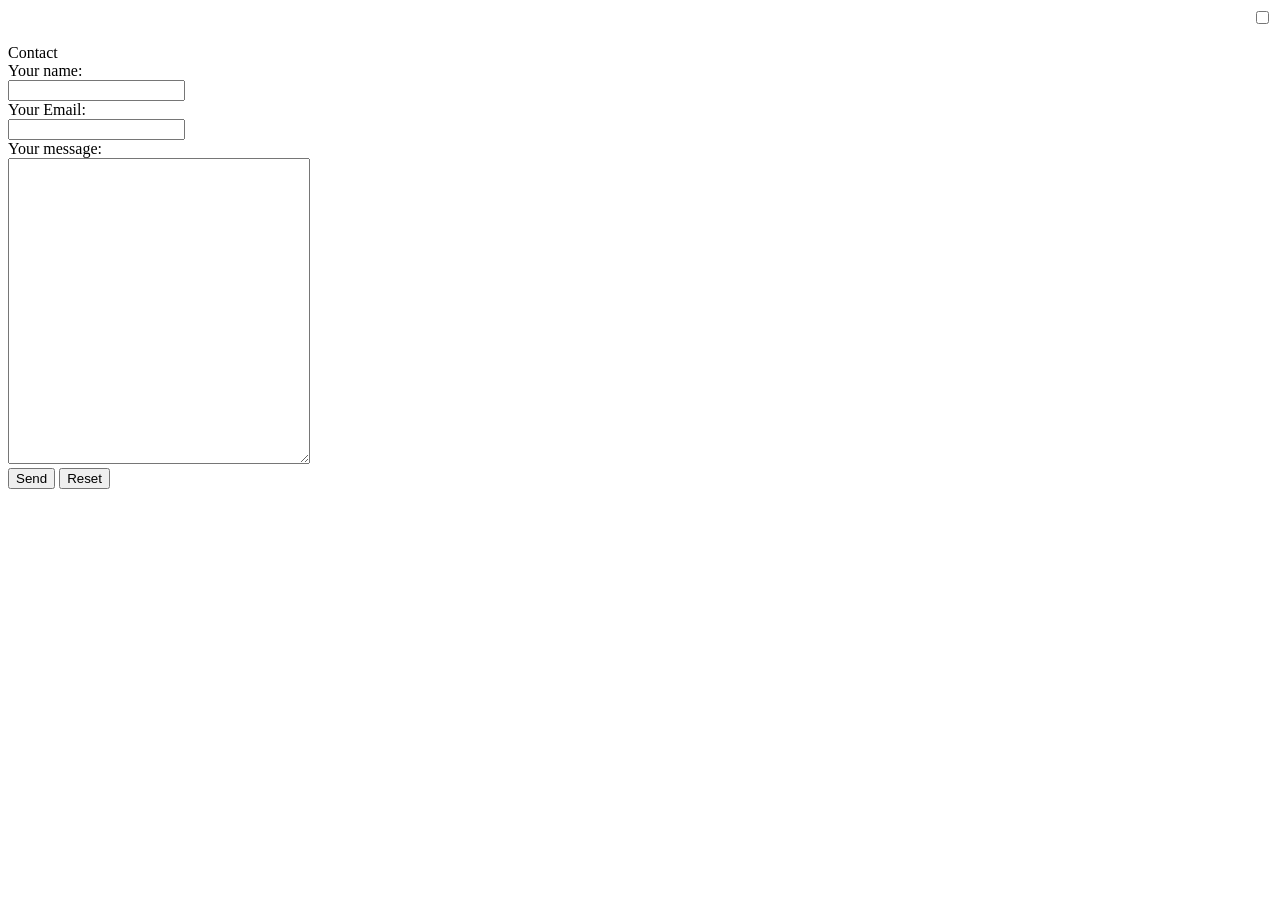
==== contact.html @ a57b7262 "update all" ====
<!DOCTYPE html>
<html dir="rtl">
   <head>
      <meta charset="utf-8">
      <meta name="viewport" content="width=device-width, initial-scale=1">
      <link href="https://fonts.googleapis.com/css?family=PT+Serif" rel="stylesheet">

      <script src="js/links.js" type="text/javascript"></script>
      <link rel="stylesheet" type="text/css" href="css/menu.css">
      <link rel="stylesheet" type="text/css" media="screen and (max-width: 767px)" href="css/smallscreen.css">
      <link rel="stylesheet" type="text/css" media="screen and (min-width: 768px)" href="css/widescreen.css">
      
<link rel="stylesheet" href="https://cdnjs.cloudflare.com/ajax/libs/font-awesome/4.7.0/css/font-awesome.min.css">
      <title></title>
   </head>
   <body onload="funclinks()">
      <navbar class="navbar-a">
         <input class="menu-btn" type="checkbox" id="menu-btn" />
         <label class="menu-icon" for="menu-btn"><span class="navicon"></span></label>
         <ul class="menu" id="links">
         </ul>
      </navbar>
<div class="container" dir="ltr">
         <header>
           Contact
         </header>
	<div class="whitebox">
<form action="https://formspree.io/f/mrbyobea" method="POST">
      <div>
        <label for="name">Your name:<br>
		<input type="text" name="name" required>
        </label>
      </div>
      <div>
        <label for="email">Your Email:<br>
		<input type="email" name="_replyto" required>
        </label>
      </div>
      <div>
       <label>
         Your message:<br>
         <textarea name="message" rows="20" cols="35"></textarea>
       </label>
      </div>
      <div>
	<button type="submit">Send</button>
        <input type="reset" name="reset" value="Reset" />
      </div>
    </form>
    </div>
         <footer>
		<div>
		</div>
         </footer>
</div>
   </body>
</html>
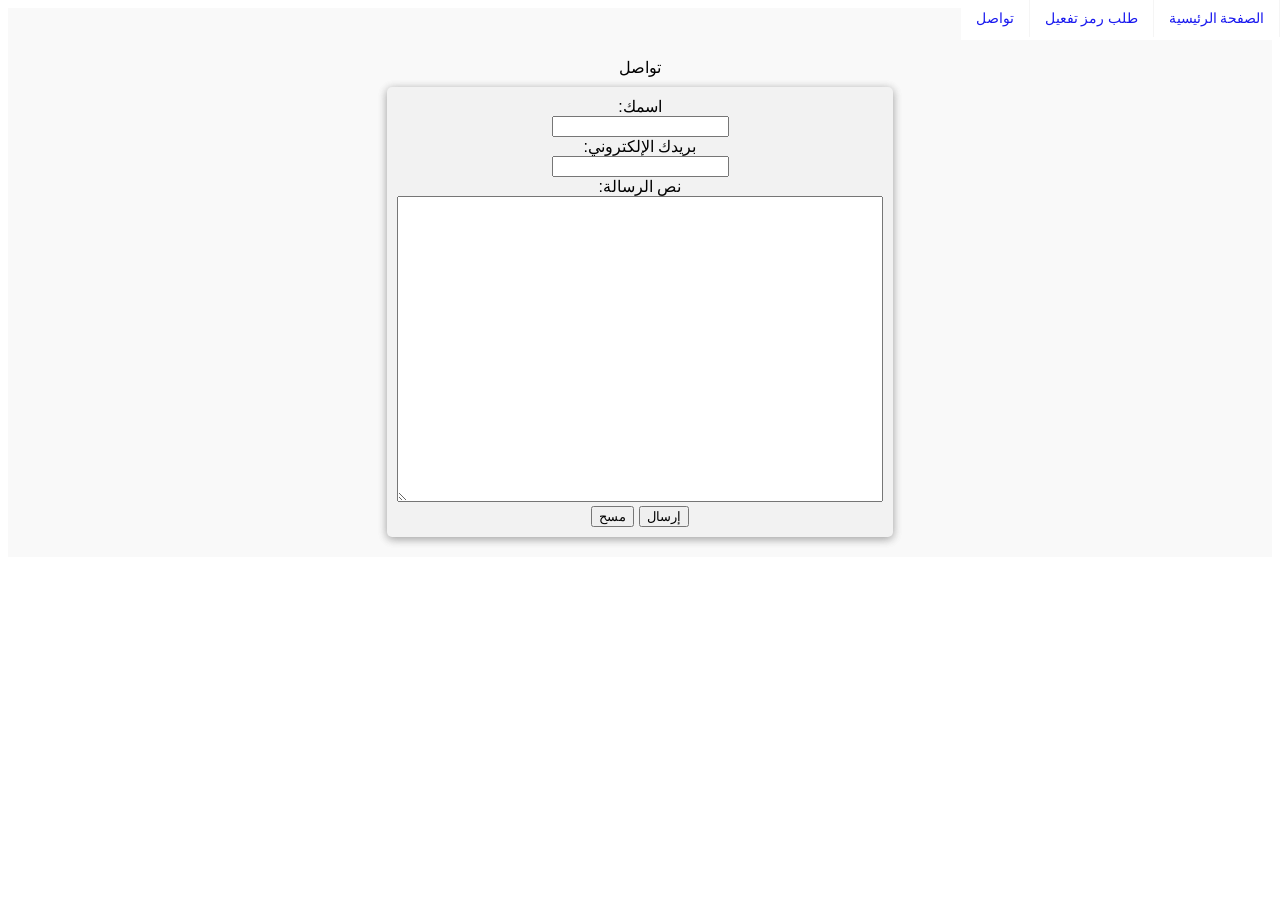
==== commit cb60f4d8: "update webpages" ====
--- a/contact.html
+++ b/contact.html
@@ -1,5 +1,5 @@
 <!DOCTYPE html>
-<html dir="rtl">
+<html dir="rtl" lang="ar">
    <head>
       <meta charset="utf-8">
       <meta name="viewport" content="width=device-width, initial-scale=1">
@@ -20,31 +20,31 @@
          <ul class="menu" id="links">
          </ul>
       </navbar>
-<div class="container" dir="ltr">
+<div class="container">
          <header>
-           Contact
+           تواصل
          </header>
 	<div class="whitebox">
 <form action="https://formspree.io/f/mrbyobea" method="POST">
       <div>
-        <label for="name">Your name:<br>
+        <label for="name">اسمك:<br>
 		<input type="text" name="name" required>
         </label>
       </div>
       <div>
-        <label for="email">Your Email:<br>
+        <label for="email">بريدك الإلكتروني:<br>
 		<input type="email" name="_replyto" required>
         </label>
       </div>
       <div>
        <label>
-         Your message:<br>
+         نص الرسالة:<br>
          <textarea name="message" rows="20" cols="35"></textarea>
        </label>
       </div>
       <div>
-	<button type="submit">Send</button>
-        <input type="reset" name="reset" value="Reset" />
+	<button type="submit">إرسال</button>
+        <input type="reset" name="reset" value="مسح" />
       </div>
     </form>
     </div>
--- a/css/menu.css
+++ b/css/menu.css
@@ -0,0 +1,153 @@
+navbar {
+  position: absolute;
+  z-index: 100;
+}
+
+navbar ul {
+  top: 0;
+  margin: 0;
+  padding: 0;
+  list-style: none;
+  overflow: hidden;
+  background-color: #fff;
+  opacity: 0.9;
+}
+
+navbar li a {
+  display: block;
+  padding: 6px 10px;
+  border-right: 1px solid #f4f4f4;
+  text-decoration: none;
+}
+
+section a:link {
+  color: midnightblue;
+}
+
+section a:visited {
+  color: saddlebrown;
+}
+
+section a:hover {
+  color: dodgerblue;
+}
+
+section a:active {
+  color: blue;
+}
+
+navbar li a:hover,
+navbar .menu-btn:hover {
+  background-color: #f4f4f4;
+}
+
+navbar .logo {
+  display: block;
+  float: right;
+  font-size: 2em;
+  padding: 10px 20px;
+  text-decoration: none;
+}
+
+/* menu */
+
+navbar .menu {
+  clear: both;
+  max-height: 0;
+  transition: max-height .2s ease-out;
+  width: 200px;
+}
+
+/* menu icon */
+
+navbar .menu-icon {
+  cursor: pointer;
+  display: inline-block;
+  float: right;
+  padding: 28px 20px;
+  position: relative;
+  user-select: none;
+}
+
+navbar .menu-icon .navicon {
+  background: #333;
+  display: block;
+  height: 2px;
+  position: relative;
+  transition: background .2s ease-out;
+  width: 18px;
+}
+
+navbar .menu-icon .navicon:before,
+navbar .menu-icon .navicon:after {
+  background: #333;
+  content: '';
+  display: block;
+  height: 100%;
+  position: absolute;
+  transition: all .2s ease-out;
+  width: 100%;
+}
+
+navbar .menu-icon .navicon:before {
+  top: 5px;
+}
+
+navbar .menu-icon .navicon:after {
+  top: -5px;
+}
+
+/* menu btn */
+
+navbar .menu-btn {
+  display: none;
+}
+
+navbar .menu-btn:checked ~ .menu {
+  max-height: 100%;
+}
+
+navbar .menu-btn:checked ~ .menu-icon .navicon {
+  background: transparent;
+}
+
+navbar .menu-btn:checked ~ .menu-icon .navicon:before {
+  transform: rotate(-45deg);
+}
+
+navbar .menu-btn:checked ~ .menu-icon .navicon:after {
+  transform: rotate(45deg);
+}
+
+navbar .menu-btn:checked ~ .menu-icon:not(.steps) .navicon:before,
+navbar .menu-btn:checked ~ .menu-icon:not(.steps) .navicon:after {
+  top: 0;
+}
+
+
+@media (min-width: 768px) {
+  .navbar-a {
+    position: fixed;
+    top: 0px;
+    right: 0px;
+    z-index: 1000;
+}
+ navbar li {
+    top: 0;
+    float: right;
+  }
+  navbar li a {
+    padding:10px 15px;
+  }
+  navbar .menu {
+    clear: none;
+    float: right;
+    width: 100%;
+    height: 40px;
+    font-size: 14px;
+    max-height: none;
+  }
+  navbar .menu-icon {
+    display: none;
+  }
+ }
--- a/css/smallscreen.css
+++ b/css/smallscreen.css
@@ -0,0 +1,78 @@
+* {
+	box-sizing: border-box;
+}
+
+header {
+	text-align: center;
+	margin-top: 50px;
+	width: calc(100% - 2px);
+	height: 100%;
+}
+
+.container {
+      display: flex;
+      justify-content: center;
+      align-items: center;
+      _height: 100vh;
+      flex-direction: column;
+      margin: 0;
+      padding: 0;
+      box-sizing: border-box;
+      background-color: #f9f9f9;
+      font-family: Arial, sans-serif;
+      overflow-x: hidden;
+}
+
+section {
+	text-align: center;
+	width: 100%;
+}
+
+.whitebox {
+	position: relative;
+	text-align: center;
+	padding: 10px;
+	margin: 10px 10px 10px 10px;
+	display: inline-block;
+	box-shadow: 0px 2px 10px rgba(0, 0, 0, 0.2), 0px 2px 10px rgba(0, 0, 0, 0.2);
+	width: 90%;
+	height: 100%;
+	border-radius: 5px;
+	background-color: #f2f2f2;
+}
+
+footer {
+	text-align: center;
+	margin-top: 10px;
+	width: calc(100% - 2px);
+	height: 100%;
+	color: black;
+	font-size: 12px;	
+}
+
+textarea {
+	width: 100%;
+}
+
+.hr-shadow {
+	border: none;
+	height: 2px;
+	background-color: #ccc;
+	box-shadow: 0 1px 3px rgba(0, 0, 0, 0.2);
+}
+
+#sociallinks a:link {
+  color: black;
+}
+
+#sociallinks a:visited {
+  color: black;
+}
+
+#sociallinks a:hover {
+  color: black;
+}
+
+#sociallinks a:active {
+  color: black;
+}
--- a/css/widescreen.css
+++ b/css/widescreen.css
@@ -0,0 +1,84 @@
+* {
+	box-sizing: border-box;
+}
+
+header {
+	text-align: center;
+	margin-top: 50px;
+	width: calc(100% - 2px);
+	height: 100%;
+}
+
+
+
+.container {
+      display: flex;
+      justify-content: center;
+      align-items: center;
+      _height: 100vh;
+      flex-direction: column;
+      margin: 0;
+      padding: 0;
+      box-sizing: border-box;
+      background-color: #f9f9f9;
+      font-family: Arial, sans-serif;
+      overflow-x: hidden;
+}
+
+section {
+	text-align: center;
+	width: 100%;
+}
+
+.content div{
+	width: 90%;	
+}
+
+.whitebox {
+	position: relative;
+	text-align: center;
+	padding: 10px;
+	margin: 10px 10px 10px 10px;
+	display: inline-block;
+	box-shadow: 0px 2px 10px rgba(0, 0, 0, 0.2), 0px 2px 10px rgba(0, 0, 0, 0.2);
+	width: 40%;
+	height: 100%;
+	border-radius: 5px;
+	background-color: #f2f2f2;
+}
+
+footer {
+	text-align: center;
+	margin-top: 10px;
+	width: calc(100% - 10px);
+	height: 100%;
+	color: black;
+	font-size: 12px;
+}
+
+textarea {
+	width: 100%;
+}
+
+.hr-shadow {
+  border: none;
+  height: 2px;
+  background-color: #ccc;
+  box-shadow: 0 1px 3px rgba(0, 0, 0, 0.2);
+}
+
+#sociallinks a:link {
+  color: black;
+}
+
+#sociallinks a:visited {
+  color: black;
+}
+
+#sociallinks a:hover {
+  color: black;
+}
+
+#sociallinks a:active {
+  color: black;
+}
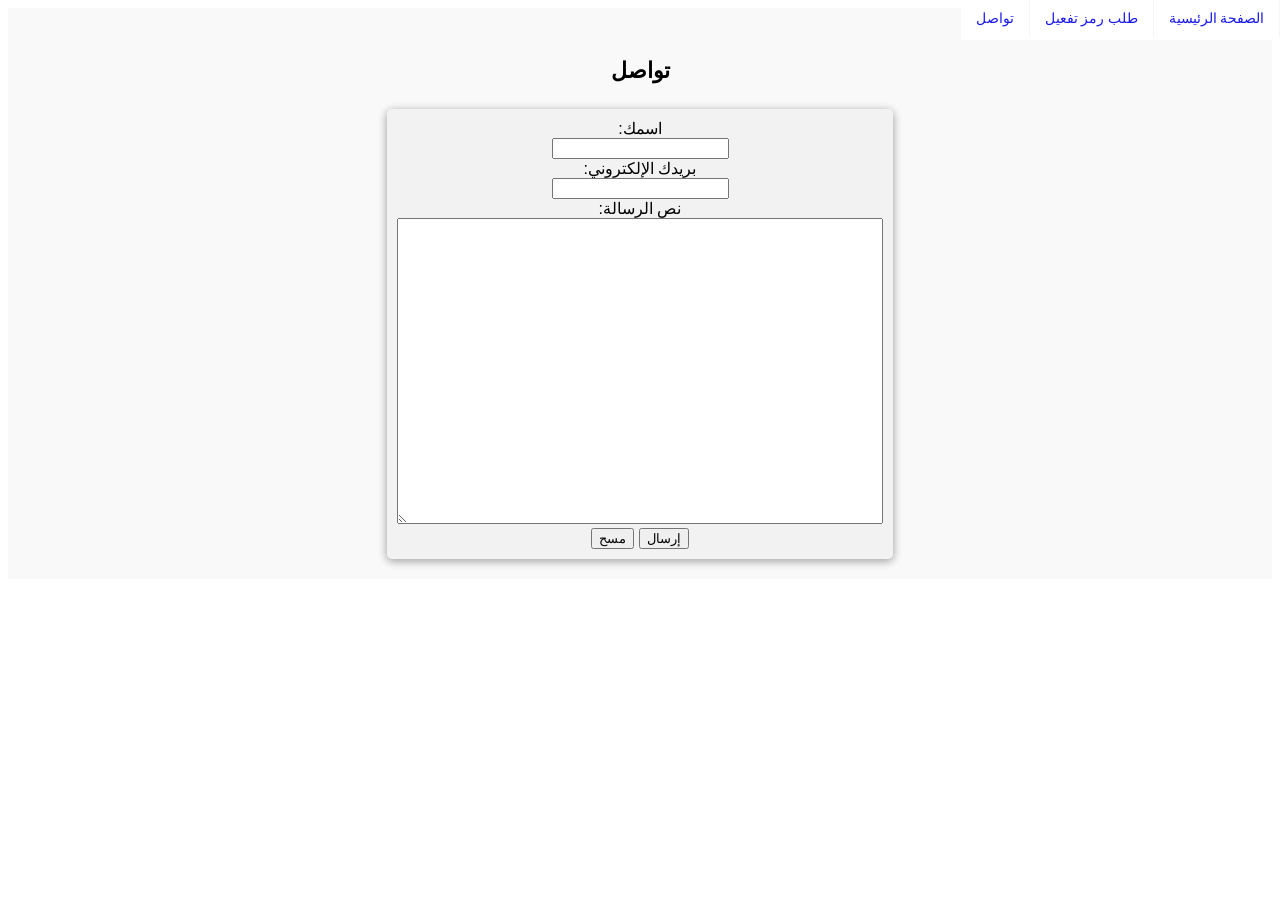
==== commit f2e9627e: "update h1" ====
--- a/contact.html
+++ b/contact.html
@@ -3,14 +3,12 @@
    <head>
       <meta charset="utf-8">
       <meta name="viewport" content="width=device-width, initial-scale=1">
-      <link href="https://fonts.googleapis.com/css?family=PT+Serif" rel="stylesheet">
 
       <script src="js/links.js" type="text/javascript"></script>
       <link rel="stylesheet" type="text/css" href="css/menu.css">
       <link rel="stylesheet" type="text/css" media="screen and (max-width: 767px)" href="css/smallscreen.css">
       <link rel="stylesheet" type="text/css" media="screen and (min-width: 768px)" href="css/widescreen.css">
-      
-<link rel="stylesheet" href="https://cdnjs.cloudflare.com/ajax/libs/font-awesome/4.7.0/css/font-awesome.min.css">
+
       <title></title>
    </head>
    <body onload="funclinks()">
@@ -21,9 +19,9 @@
          </ul>
       </navbar>
 <div class="container">
-         <header>
+         <h1 class="space">
            تواصل
-         </header>
+         </h1>
 	<div class="whitebox">
 <form action="https://formspree.io/f/mrbyobea" method="POST">
       <div>
--- a/css/smallscreen.css
+++ b/css/smallscreen.css
@@ -2,11 +2,16 @@
 	box-sizing: border-box;
 }
 
-header {
-	text-align: center;
-	margin-top: 50px;
-	width: calc(100% - 2px);
-	height: 100%;
+.space {
+  margin-top: 50px;
+}
+
+h1 {
+  font-size: 22px;
+}
+
+h2 {
+  font-size: 18px;
 }
 
 .container {
@@ -76,3 +81,43 @@
 #sociallinks a:active {
   color: black;
 }
+
+details {
+  border: 1px solid lightgrey;
+  border-radius: 4px;
+  padding: 0.5em 0.5em 0;
+}
+
+summary {
+  font-weight: bold;
+  margin: -0.5em -0.5em 0;
+  padding: 0.5em;
+}
+
+details[open] {
+  padding: 0.5em;
+}
+
+details[open] summary {
+  border-bottom: 1px solid lightgrey;
+  margin-bottom: 0.5em;
+}
+
+  .btn {
+    display: inline-block;
+    padding: 1px 2px; 
+    background-color: lightblue;
+    color: black;
+    text-decoration: none;
+    border-radius: 6px;
+    transition: background-color 0.3s ease;
+  }
+
+  .btn:hover {
+    background-color: lightskyblue;
+  }
+  
+  #Gbtn {
+    background-color: lightgrey;
+  }
+
--- a/css/widescreen.css
+++ b/css/widescreen.css
@@ -2,14 +2,17 @@
 	box-sizing: border-box;
 }
 
-header {
-	text-align: center;
-	margin-top: 50px;
-	width: calc(100% - 2px);
-	height: 100%;
+.space {
+  margin-top: 50px;
 }
 
+h1 {
+  font-size: 22px;
+}
 
+h2 {
+  font-size: 18px;
+}
 
 .container {
       display: flex;
@@ -82,3 +85,42 @@
 #sociallinks a:active {
   color: black;
 }
+
+details {
+  border: 1px solid lightgrey;
+  border-radius: 4px;
+  padding: 0.5em 0.5em 0;
+}
+
+summary {
+  font-weight: bold;
+  margin: -0.5em -0.5em 0;
+  padding: 0.5em;
+}
+
+details[open] {
+  padding: 0.5em;
+}
+
+details[open] summary {
+  border-bottom: 1px solid lightgrey;
+  margin-bottom: 0.5em;
+}
+
+  .btn {
+    display: inline-block;
+    padding: 1px 2px; 
+    background-color: lightblue;
+    color: black;
+    text-decoration: none;
+    border-radius: 6px;
+    transition: background-color 0.3s ease;
+  }
+
+  .btn:hover {
+    background-color: lightskyblue;
+  }
+  
+    #Gbtn {
+    background-color: lightgrey;
+  }
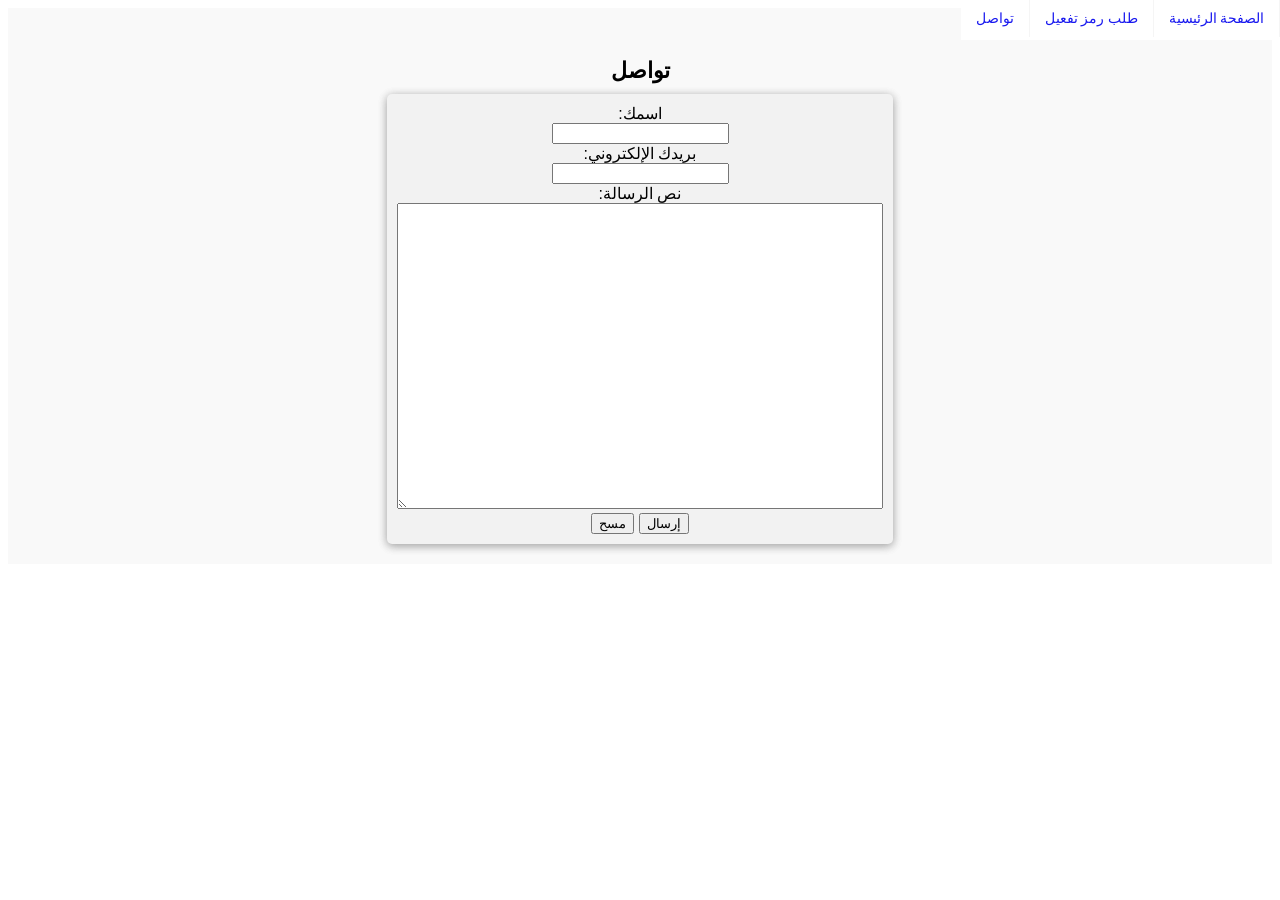
==== commit 40d40eb1: "update contact.html" ====
--- a/contact.html
+++ b/contact.html
@@ -23,7 +23,7 @@
            تواصل
          </h1>
 	<div class="whitebox">
-<form action="https://formspree.io/f/mrbyobea" method="POST">
+<form action="https://formspree.io/f/xpwyyljp" method="POST">
       <div>
         <label for="name">اسمك:<br>
 		<input type="text" name="name" required>
--- a/css/smallscreen.css
+++ b/css/smallscreen.css
@@ -4,6 +4,7 @@
 
 .space {
   margin-top: 50px;
+  margin-bottom: 0px;
 }
 
 h1 {
@@ -106,7 +107,7 @@
   .btn {
     display: inline-block;
     padding: 1px 2px; 
-    background-color: lightblue;
+    background-color: darkseagreen;
     color: black;
     text-decoration: none;
     border-radius: 6px;
--- a/css/widescreen.css
+++ b/css/widescreen.css
@@ -4,6 +4,7 @@
 
 .space {
   margin-top: 50px;
+  margin-bottom: 0px;
 }
 
 h1 {
@@ -110,7 +111,7 @@
   .btn {
     display: inline-block;
     padding: 1px 2px; 
-    background-color: lightblue;
+    background-color: darkseagreen;
     color: black;
     text-decoration: none;
     border-radius: 6px;
